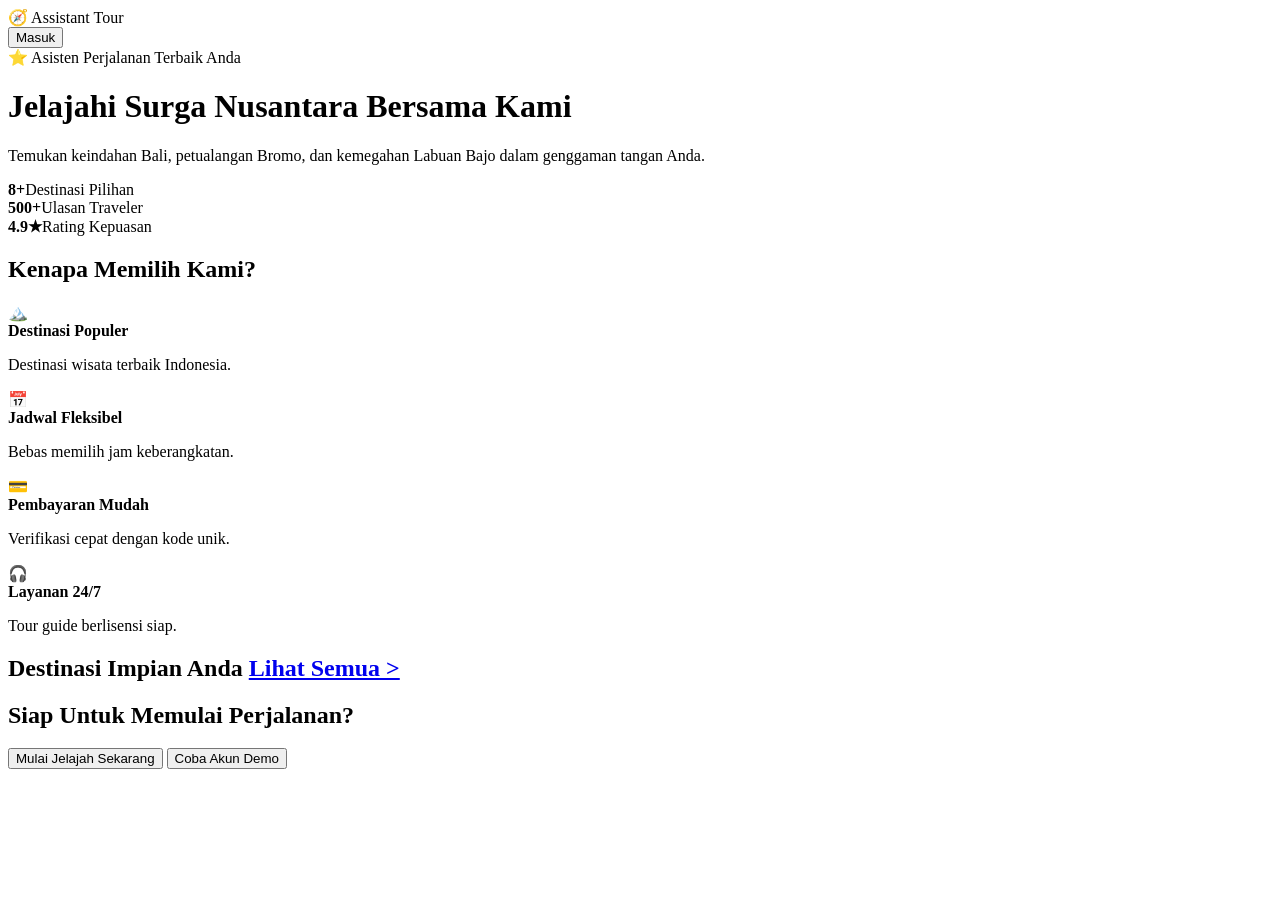
==== index.html @ ff8ef0ad "Create index.html" ====
<!DOCTYPE html>
<html lang="id">
<head>
<meta charset="UTF-8">
<meta name="viewport" content="width=device-width, initial-scale=1.0">
<title>Assistant Tour</title>
<link rel="stylesheet" href="style.css">
</head>
<body>
<div class="hero" style="background-image:url('assets/banners/banner1.jpg')">
  <div class="overlay"></div>
  <header>
    <div class="brand"><span>🧭</span> Assistant Tour</div>
    <button onclick="location='login.html'">Masuk</button>
  </header>
  <div class="hero-content">
    <span class="badge">⭐ Asisten Perjalanan Terbaik Anda</span>
    <h1>Jelajahi Surga Nusantara Bersama Kami</h1>
    <p>Temukan keindahan Bali, petualangan Bromo, dan kemegahan Labuan Bajo dalam genggaman tangan Anda.</p>
  </div>
</div>

<div class="stats">
  <div><b>8+</b><span>Destinasi Pilihan</span></div>
  <div><b>500+</b><span>Ulasan Traveler</span></div>
  <div><b>4.9★</b><span>Rating Kepuasan</span></div>
</div>

<div class="section">
  <h2>Kenapa Memilih Kami?</h2>
  <div class="grid-2">
    <div class="card"><div class="icon teal">🏔️</div><b>Destinasi Populer</b><p>Destinasi wisata terbaik Indonesia.</p></div>
    <div class="card"><div class="icon amber">📅</div><b>Jadwal Fleksibel</b><p>Bebas memilih jam keberangkatan.</p></div>
    <div class="card"><div class="icon blue">💳</div><b>Pembayaran Mudah</b><p>Verifikasi cepat dengan kode unik.</p></div>
    <div class="card"><div class="icon purple">🎧</div><b>Layanan 24/7</b><p>Tour guide berlisensi siap.</p></div>
  </div>
</div>

<div class="section">
  <h2>Destinasi Impian Anda <a href="login.html">Lihat Semua ></a></h2>
  <div class="scroll-x" id="dest-list"></div>
</div>

<div class="cta">
  <h2>Siap Untuk Memulai Perjalanan?</h2>
  <button class="btn-white" onclick="location='login.html'">Mulai Jelajah Sekarang</button>
  <button class="btn-outline" onclick="demoLogin()">Coba Akun Demo</button>
</div>

<script src="script.js"></script>
<script>
  document.getElementById('dest-list').innerHTML = TourStore.destinationsList.slice(0,3).map(DestinationCard).join('');
  function demoLogin(){ TourStore.login('budi@gmail.com','password123'); location='home.html'; }
</script>
</body>
</html>
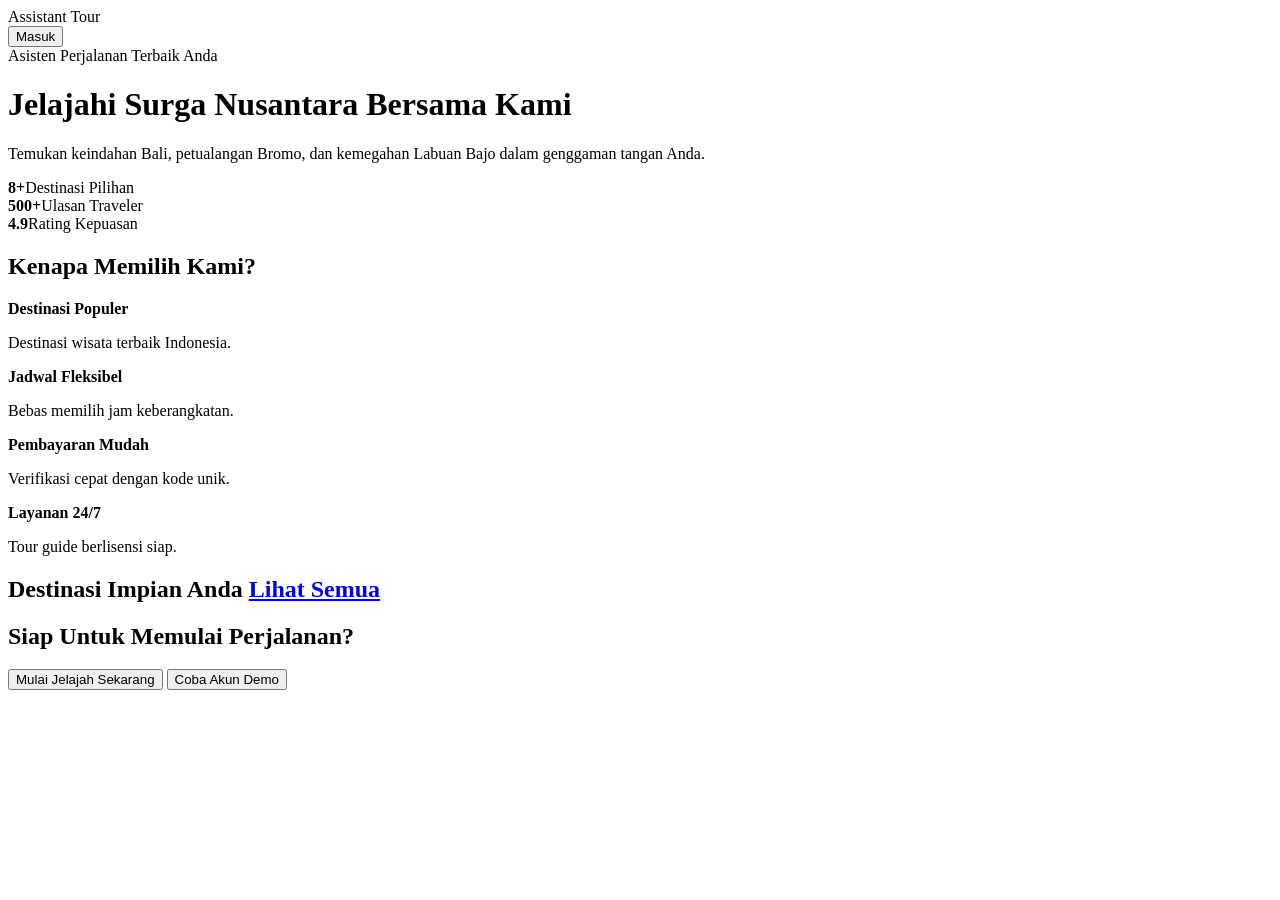
==== commit 0a5ee261: "Update index.html" ====
--- a/index.html
+++ b/index.html
@@ -10,11 +10,11 @@
 <div class="hero" style="background-image:url('assets/banners/banner1.jpg')">
   <div class="overlay"></div>
   <header>
-    <div class="brand"><span>🧭</span> Assistant Tour</div>
+    <div class="brand">Assistant Tour</div>
     <button onclick="location='login.html'">Masuk</button>
   </header>
   <div class="hero-content">
-    <span class="badge">⭐ Asisten Perjalanan Terbaik Anda</span>
+    <span class="badge">Asisten Perjalanan Terbaik Anda</span>
     <h1>Jelajahi Surga Nusantara Bersama Kami</h1>
     <p>Temukan keindahan Bali, petualangan Bromo, dan kemegahan Labuan Bajo dalam genggaman tangan Anda.</p>
   </div>
@@ -23,21 +23,21 @@
 <div class="stats">
   <div><b>8+</b><span>Destinasi Pilihan</span></div>
   <div><b>500+</b><span>Ulasan Traveler</span></div>
-  <div><b>4.9★</b><span>Rating Kepuasan</span></div>
+  <div><b>4.9</b><span>Rating Kepuasan</span></div>
 </div>
 
 <div class="section">
   <h2>Kenapa Memilih Kami?</h2>
   <div class="grid-2">
-    <div class="card"><div class="icon teal">🏔️</div><b>Destinasi Populer</b><p>Destinasi wisata terbaik Indonesia.</p></div>
-    <div class="card"><div class="icon amber">📅</div><b>Jadwal Fleksibel</b><p>Bebas memilih jam keberangkatan.</p></div>
-    <div class="card"><div class="icon blue">💳</div><b>Pembayaran Mudah</b><p>Verifikasi cepat dengan kode unik.</p></div>
-    <div class="card"><div class="icon purple">🎧</div><b>Layanan 24/7</b><p>Tour guide berlisensi siap.</p></div>
+    <div class="card"><b>Destinasi Populer</b><p>Destinasi wisata terbaik Indonesia.</p></div>
+    <div class="card"><b>Jadwal Fleksibel</b><p>Bebas memilih jam keberangkatan.</p></div>
+    <div class="card"><b>Pembayaran Mudah</b><p>Verifikasi cepat dengan kode unik.</p></div>
+    <div class="card"><b>Layanan 24/7</b><p>Tour guide berlisensi siap.</p></div>
   </div>
 </div>
 
 <div class="section">
-  <h2>Destinasi Impian Anda <a href="login.html">Lihat Semua ></a></h2>
+  <h2>Destinasi Impian Anda <a href="login.html">Lihat Semua</a></h2>
   <div class="scroll-x" id="dest-list"></div>
 </div>
 
@@ -53,4 +53,4 @@
   function demoLogin(){ TourStore.login('budi@gmail.com','password123'); location='home.html'; }
 </script>
 </body>
-</html>
+    </html>
